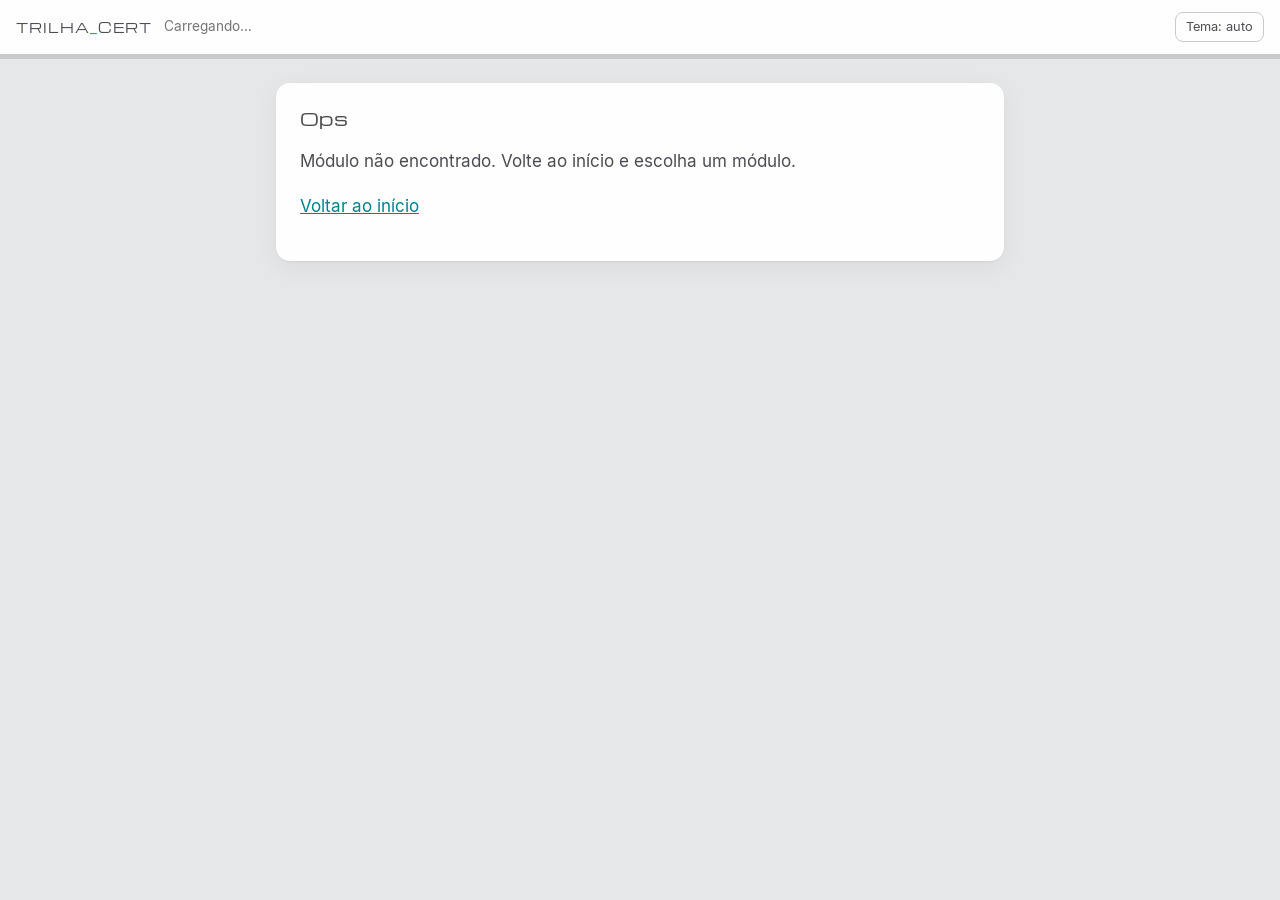
==== curso.html @ 0bbca905 "Curso interativo: motor e piloto ISC2 CC domínio 1 Co-Authored-By: Claude Opus 5.5 <noreply@anthropi" ====
<!doctype html>
<html lang="pt-BR">
<head>
  <meta charset="utf-8">
  <meta name="viewport" content="width=device-width, initial-scale=1">
  <title>Módulo · Trilha</title>
  <link rel="stylesheet" href="assets/style.css">
</head>
<body>
  <header class="topo">
    <a class="marca" href="index.html">TRILHA<b>_</b>CERT</a>
    <span class="titulo-modulo">Carregando…</span>
    <button class="btn-icone" id="btn-tema">Tema: auto</button>
  </header>
  <div class="barra"><i></i></div>
  <main id="palco"><div class="card">Carregando…</div></main>
  <nav class="nav oculto">
    <button class="btn" id="btn-ant">Voltar</button>
    <span class="contador" id="contador"></span>
    <button class="btn primario" id="btn-prox">Avançar</button>
  </nav>
  <script src="conteudo/catalogo.js"></script>
  <script src="assets/engine.js"></script>
</body>
</html>
---- assets/style.css ----
/* Trilha de Certificações — tema (paleta T_YOU, fontes livres Michroma + Inter) */
@font-face { font-family: "Michroma"; src: url("fonts/Michroma-Regular.ttf") format("truetype"); font-display: swap; }
@font-face { font-family: "Inter"; src: url("fonts/Inter-Regular.ttf") format("truetype"); font-weight: 400; font-display: swap; }
@font-face { font-family: "Inter"; src: url("fonts/Inter-SemiBold.ttf") format("truetype"); font-weight: 600; font-display: swap; }
@font-face { font-family: "Inter"; src: url("fonts/Inter-Bold.ttf") format("truetype"); font-weight: 700; font-display: swap; }

:root {
  --fundo: #E6E7E8;
  --card: #FEFEFE;
  --texto: #4C4E53;
  --texto-2: #767678;
  --linha: #C9CACC;
  --destaque: #00A5B4;
  --destaque-forte: #00838F;
  --destaque-suave: rgba(0, 165, 180, .12);
  --coral: #EF7C66;
  --amarelo: #F6D776;
  --nota: #FBE9A6;
  --nota-borda: #E0B84F;
  --certo: #2FA35A;
  --certo-suave: rgba(47, 163, 90, .12);
  --errado: #D64545;
  --errado-suave: rgba(214, 69, 69, .10);
  --roxo: #8E6CC8;
  --sombra: 0 1px 2px rgba(0,0,0,.06), 0 6px 24px rgba(0,0,0,.06);
  color-scheme: light;
}
@media (prefers-color-scheme: dark) {
  :root:not([data-theme="light"]) {
    --fundo: #2E3034; --card: #3A3C41; --texto: #F1F1F2; --texto-2: #B4B5B8; --linha: #55585E;
    --destaque: #22C0CE; --destaque-forte: #5BD6E0; --destaque-suave: rgba(34, 192, 206, .16);
    --nota: #4A4433; --nota-borda: #9C8540; --certo-suave: rgba(47,163,90,.2); --errado-suave: rgba(214,69,69,.2);
    --sombra: 0 1px 2px rgba(0,0,0,.3), 0 6px 24px rgba(0,0,0,.25);
    color-scheme: dark;
  }
}
:root[data-theme="dark"] {
  --fundo: #2E3034; --card: #3A3C41; --texto: #F1F1F2; --texto-2: #B4B5B8; --linha: #55585E;
  --destaque: #22C0CE; --destaque-forte: #5BD6E0; --destaque-suave: rgba(34, 192, 206, .16);
  --nota: #4A4433; --nota-borda: #9C8540; --certo-suave: rgba(47,163,90,.2); --errado-suave: rgba(214,69,69,.2);
  --sombra: 0 1px 2px rgba(0,0,0,.3), 0 6px 24px rgba(0,0,0,.25);
  color-scheme: dark;
}

* { box-sizing: border-box; }
html, body { margin: 0; }
body {
  background: var(--fundo); color: var(--texto);
  font: 400 17px/1.6 "Inter", system-ui, sans-serif;
  -webkit-text-size-adjust: 100%;
}
a { color: var(--destaque-forte); }
h1, h2, h3 { font-family: "Michroma", "Inter", sans-serif; font-weight: 400; letter-spacing: .02em; line-height: 1.3; }
h1 { font-size: 1.45rem; margin: 0 0 .4rem; }
h2 { font-size: 1.15rem; margin: 0 0 1rem; }
h3 { font-size: .95rem; margin: 1.4rem 0 .5rem; }
code, .mono { font-family: ui-monospace, "Cascadia Code", Consolas, monospace; font-size: .9em; }

.topo {
  display: flex; align-items: center; gap: 12px; padding: 12px 16px;
  background: var(--card); border-bottom: 1px solid var(--linha);
  position: sticky; top: 0; z-index: 5;
}
.topo .marca { font-family: "Michroma", sans-serif; font-size: .8rem; letter-spacing: .08em; text-decoration: none; color: var(--texto); white-space: nowrap; }
.topo .marca b { color: var(--destaque); font-weight: 400; }
.topo .titulo-modulo { font-size: .85rem; color: var(--texto-2); overflow: hidden; text-overflow: ellipsis; white-space: nowrap; flex: 1; }
.btn-icone { background: none; border: 1px solid var(--linha); color: var(--texto); border-radius: 8px; padding: 4px 10px; cursor: pointer; font: inherit; font-size: .8rem; }

.barra { height: 4px; background: var(--linha); }
.barra > i { display: block; height: 100%; width: 0; background: var(--destaque); transition: width .35s ease; }

main { max-width: 760px; margin: 0 auto; padding: 24px 16px 120px; }

.card { background: var(--card); border-radius: 14px; box-shadow: var(--sombra); padding: 24px; }
@media (max-width: 520px) { .card { padding: 18px 16px; } body { font-size: 16px; } }

.rotulo { text-transform: uppercase; letter-spacing: .14em; font-size: .7rem; color: var(--texto-2); font-weight: 600; margin-bottom: 6px; }
.rotulo b { color: var(--destaque); font-weight: 600; }

.termo { font-weight: 600; color: var(--destaque-forte); }
.en { font-style: italic; color: var(--texto-2); }
.nota { background: var(--nota); border-left: 4px solid var(--nota-borda); padding: 10px 14px; border-radius: 6px; margin: 1rem 0; font-size: .95rem; }
.prova-dica { background: var(--destaque-suave); border-left: 4px solid var(--destaque); padding: 10px 14px; border-radius: 6px; margin: 1rem 0; font-size: .95rem; }
.prova-dica::before { content: "Na prova: "; font-weight: 700; }
.ponte { border: 1px dashed var(--destaque); padding: 10px 14px; border-radius: 6px; margin: 1rem 0; font-size: .95rem; }
.ponte::before { content: "Ponte com o seu dia a dia: "; font-weight: 700; color: var(--destaque-forte); }

table.t { width: 100%; border-collapse: collapse; font-size: .92rem; margin: .8rem 0; }
table.t th, table.t td { border-bottom: 1px solid var(--linha); padding: 7px 6px; text-align: left; vertical-align: top; }
table.t th { font-weight: 600; color: var(--texto-2); font-size: .8rem; text-transform: uppercase; letter-spacing: .06em; }
.tabela-rolagem { overflow-x: auto; }

/* Navegação inferior */
.nav {
  position: fixed; left: 0; right: 0; bottom: 0; background: var(--card); border-top: 1px solid var(--linha);
  display: flex; gap: 10px; justify-content: space-between; align-items: center; padding: 10px 16px calc(10px + env(safe-area-inset-bottom));
}
.nav .contador { font-size: .8rem; color: var(--texto-2); }
.btn {
  font: 600 .95rem "Inter", sans-serif; border-radius: 10px; padding: 11px 18px; cursor: pointer;
  border: 1px solid var(--linha); background: var(--card); color: var(--texto);
}
.btn:disabled { opacity: .4; cursor: default; }
.btn.primario { background: var(--destaque); border-color: var(--destaque); color: #fff; }
.btn.primario:hover:not(:disabled) { background: var(--destaque-forte); }

/* Opções de pergunta */
.pergunta { font-weight: 600; margin: 0 0 14px; }
.opcoes { display: grid; gap: 10px; }
.opcao {
  text-align: left; font: inherit; color: var(--texto); background: var(--card);
  border: 1.5px solid var(--linha); border-radius: 10px; padding: 12px 14px; cursor: pointer; display: flex; gap: 10px;
}
.opcao:hover:not(:disabled) { border-color: var(--destaque); }
.opcao .letra { font-weight: 700; color: var(--texto-2); min-width: 1.2em; }
.opcao:disabled { cursor: default; }
.opcao.certa { border-color: var(--certo); background: var(--certo-suave); }
.opcao.errada { border-color: var(--errado); background: var(--errado-suave); }
.porque { display: block; font-size: .9rem; margin-top: 6px; color: var(--texto-2); }
.opcao .corpo-op { flex: 1; }
.opcao .corpo-op > span:first-child { display: block; }

/* Diagramas em HTML (texto longo quebra linha sozinho no celular) */
.degraus { display: grid; gap: 8px; margin: 14px 0; }
.degrau { border-radius: 10px; padding: 10px 14px; background: var(--card); border: 1.5px solid var(--linha); border-left: 6px solid var(--destaque); }
.degrau b { color: var(--destaque-forte); margin-right: 6px; }
.degrau.cheio { background: var(--destaque); border-color: var(--destaque); color: #fff; }
.degrau.cheio b { color: #fff; }
.piramide { display: grid; gap: 6px; justify-items: center; margin: 16px 0; }
.piramide > div { border-radius: 8px; padding: 8px 10px; text-align: center; font-weight: 600; color: #fff; background: var(--destaque); }
.piramide > div:nth-child(1) { width: 40%; }
.piramide > div:nth-child(2) { width: 55%; opacity: .9; }
.piramide > div:nth-child(3) { width: 70%; opacity: .8; }
.piramide > div:nth-child(4) { width: 85%; opacity: .7; }
.piramide > div:nth-child(5) { width: 100%; background: var(--card); color: var(--texto); border: 1.5px dashed var(--destaque); }
.piramide .pequeno { display: block; font-weight: 400; color: inherit; opacity: .9; }
@media (max-width: 520px) { .piramide > div:nth-child(1) { width: 60%; } .piramide > div:nth-child(2) { width: 70%; } .piramide > div:nth-child(3) { width: 80%; } .piramide > div:nth-child(4) { width: 90%; } }
.feedback { margin-top: 16px; padding: 12px 14px; border-radius: 8px; font-weight: 600; }
.feedback.ok { background: var(--certo-suave); color: var(--certo); }
.feedback.nok { background: var(--errado-suave); color: var(--errado); }

.checagem { margin-top: 22px; padding-top: 16px; border-top: 1px dashed var(--linha); }
.checagem .rotulo { color: var(--destaque-forte); }

/* Catálogo */
.lista-modulos { display: grid; gap: 14px; margin-top: 18px; }
.modulo { display: block; text-decoration: none; color: var(--texto); border-left: 4px solid var(--destaque); }
.modulo:hover { transform: translateY(-1px); }
.modulo .meta { font-size: .85rem; color: var(--texto-2); }
.modulo.bloqueado { border-left-color: var(--linha); opacity: .6; pointer-events: none; }
.selo { display: inline-block; font-size: .72rem; font-weight: 700; border-radius: 99px; padding: 2px 10px; margin-left: 6px; vertical-align: middle; }
.selo.aprovado { background: var(--certo-suave); color: var(--certo); }
.selo.pendente { background: var(--destaque-suave); color: var(--destaque-forte); }

/* Resultado */
.placar { font-family: "Michroma", sans-serif; font-size: 2.6rem; color: var(--destaque); margin: .2rem 0; }
.placar.reprovado { color: var(--coral); }
.topico-linha { display: grid; grid-template-columns: 1fr 120px 48px; gap: 10px; align-items: center; font-size: .9rem; margin: 6px 0; }
.topico-linha .trilho { height: 8px; background: var(--linha); border-radius: 99px; overflow: hidden; }
.topico-linha .trilho i { display: block; height: 100%; background: var(--destaque); }
.topico-linha .trilho i.fraco { background: var(--coral); }
@media (max-width: 520px) { .topico-linha { grid-template-columns: 1fr 70px 40px; } }

.certificado {
  text-align: center; border: 2px solid var(--destaque); border-radius: 14px; padding: 28px 18px; margin: 18px 0;
  background: linear-gradient(135deg, var(--destaque-suave), transparent 60%);
}
.certificado .nome { font-family: "Michroma", sans-serif; font-size: 1.1rem; margin: 10px 0; }

.acoes { display: flex; flex-wrap: wrap; gap: 10px; margin-top: 18px; }

/* SVG / animações */
.anim { width: 100%; height: auto; display: block; margin: 12px auto 4px; max-width: 460px; }
.anim text { font-family: "Inter", sans-serif; fill: var(--texto); }
.anim .tx2 { fill: var(--texto-2); }
.anim .tx-branco { fill: #fff; }
.anim .traco { stroke: var(--texto-2); fill: none; stroke-width: 2; }
.anim .caixa { fill: var(--card); stroke: var(--linha); stroke-width: 1.5; }
.anim .f-destaque { fill: var(--destaque); }
.anim .f-coral { fill: var(--coral); }
.anim .f-roxo { fill: var(--roxo); }
.anim .f-certo { fill: var(--certo); }
.anim .s-destaque { stroke: var(--destaque); }

.surge { opacity: 0; animation: surge .6s ease forwards; }
.d1 { animation-delay: .3s; } .d2 { animation-delay: .9s; } .d3 { animation-delay: 1.5s; }
.d4 { animation-delay: 2.1s; } .d5 { animation-delay: 2.7s; } .d6 { animation-delay: 3.3s; }
.d7 { animation-delay: 3.9s; } .d8 { animation-delay: 4.5s; }
@keyframes surge { from { opacity: 0; transform: translateY(6px); } to { opacity: 1; transform: none; } }
/* elementos com .desenha precisam de pathLength="1" no SVG */
.desenha { stroke-dasharray: 1; stroke-dashoffset: 1; animation: desenha 1.2s ease forwards; }
@keyframes desenha { to { stroke-dashoffset: 0; } }
.pulsa { animation: pulsa 1.6s ease-in-out infinite; transform-box: fill-box; transform-origin: center; }
@keyframes pulsa { 50% { transform: scale(1.06); } }
.gira { animation: gira 14s linear infinite; transform-box: fill-box; transform-origin: center; }
@keyframes gira { to { transform: rotate(360deg); } }
@media (prefers-reduced-motion: reduce) {
  .surge, .desenha { animation: none; opacity: 1; stroke-dashoffset: 0; }
  .pulsa, .gira { animation: none; }
}

.oculto { display: none !important; }
.centro { text-align: center; }
.pequeno { font-size: .85rem; color: var(--texto-2); }
@media (max-width: 520px) { table.t { font-size: .84rem; } table.t th, table.t td { padding: 6px 4px; } }
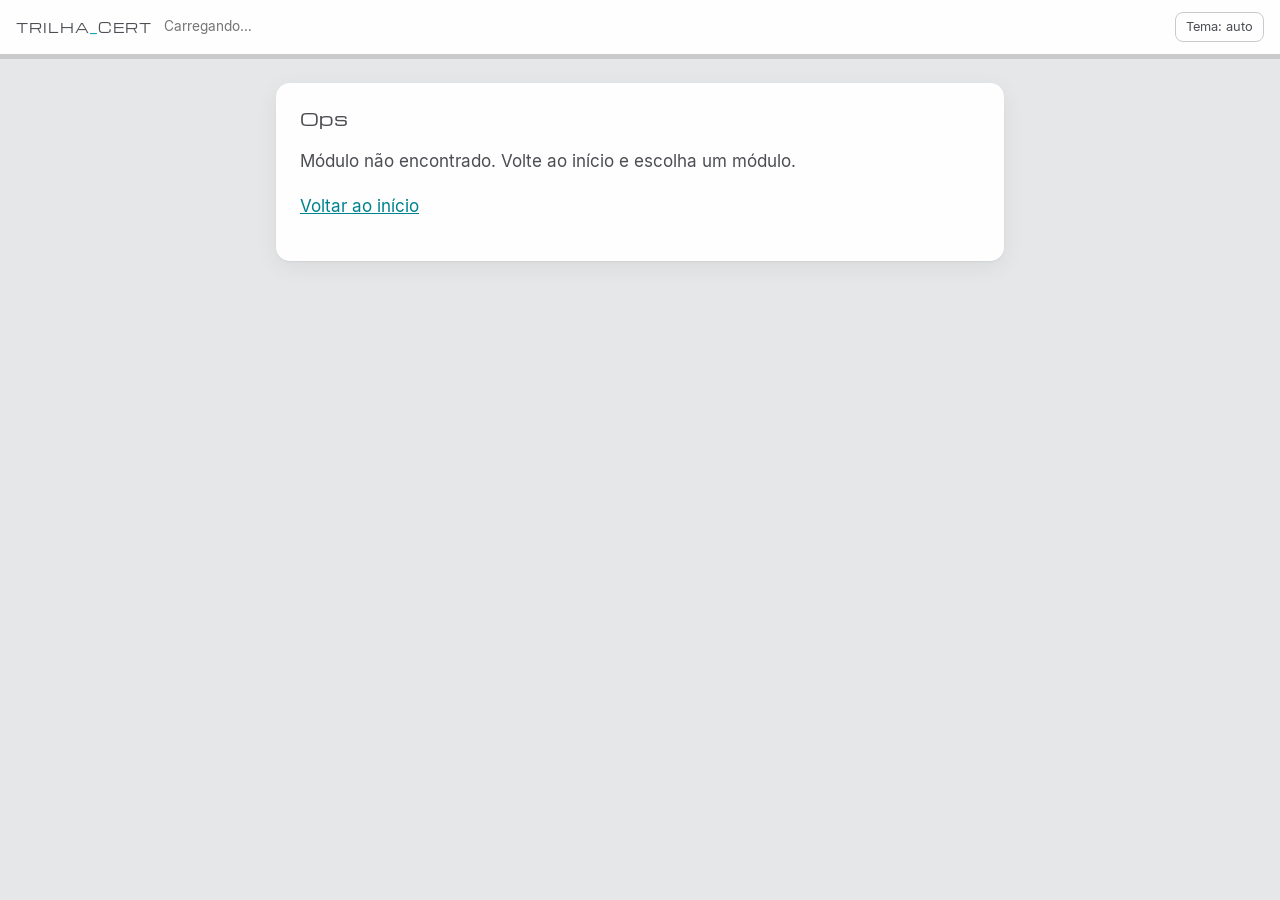
==== commit 2a205afa: "Sempre carregar a versão mais recente do conteúdo (evita cache do navegador) Co-Authored-By: Claude " ====
--- a/curso.html
+++ b/curso.html
@@ -19,7 +19,7 @@
     <span class="contador" id="contador"></span>
     <button class="btn primario" id="btn-prox">Avançar</button>
   </nav>
-  <script src="conteudo/catalogo.js"></script>
-  <script src="assets/engine.js"></script>
+  <script>document.write('<script src="conteudo/catalogo.js?v=' + Date.now() + '"><\/script>')</script>
+  <script>document.write('<script src="assets/engine.js?v=' + Date.now() + '"><\/script>')</script>
 </body>
 </html>
